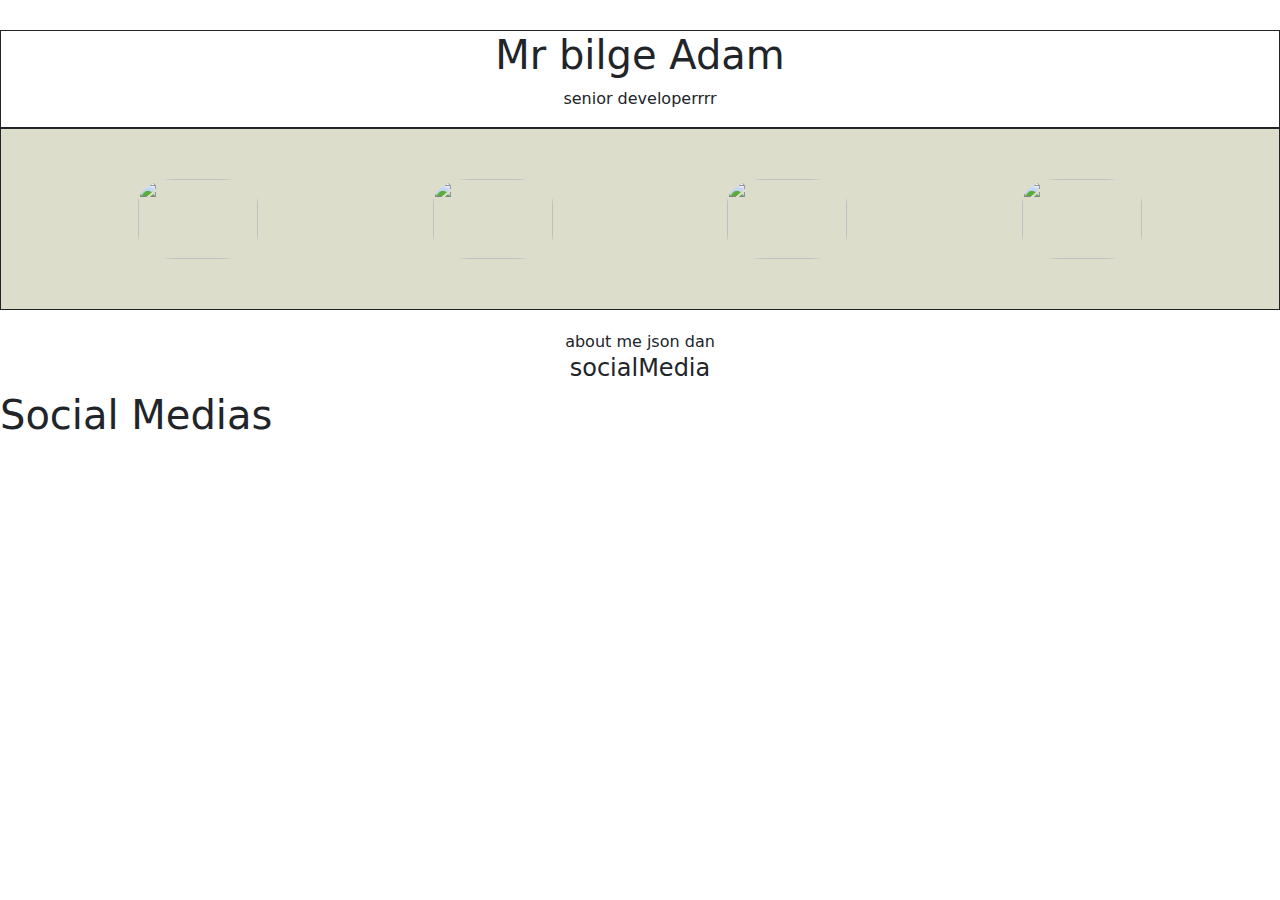
==== javascript/API-PORTFOLIO/index.html @ cabf303b "first commit" ====
<!DOCTYPE html>
<html lang="en">

<head>
    <meta charset="UTF-8">
    <meta name="viewport" content="width=device-width, initial-scale=1.0">
    <title>MY Portfolio</title>
    <link href="https://cdn.jsdelivr.net/npm/bootstrap@5.3.3/dist/css/bootstrap.min.css" rel="stylesheet">
    <link rel="stylesheet" href="style.css">
</head>

<body>

    <section id="header">
        <img id="avatar" src="https://th.bing.com/th/id/OIP.jiQbDDxR8oZfdEMNRWxanAHaHa?w=166&h=180&c=7&r=0&o=5&dpr=1.1&pid=1.7"
            alt="">
        <h1>Mr bilge Adam</h1>
        <p id="subtitle">senior Devoloper</p>
    </section>


    <div class="skills">

       
            <!-- <img src="https://encrypted-tbn0.gstatic.com/images?q=tbn:ANd9GcRqG7vNkn089n-V0BSebTvBc8f0ZLmA3YvW9w&usqp=CAU"
                alt="">

      

       
            <img src="https://encrypted-tbn0.gstatic.com/images?q=tbn:ANd9GcT0Gf-gTXjuE9CZ-F9tpGXv0cDcqgx2E119xQ&usqp=CAU"
                alt="">

      
       
            <img src="https://encrypted-tbn0.gstatic.com/images?q=tbn:ANd9GcQZhhd-fP2FQq7bMC1eHTQ-w1172Nq9Vs9zaw&usqp=CAU"
                alt="">

      

       
            <img src="https://encrypted-tbn0.gstatic.com/images?q=tbn:ANd9GcRqG7vNkn089n-V0BSebTvBc8f0ZLmA3YvW9w&usqp=CAU"
                alt=""> -->

      


    </div>

    <section id="aboutMe">
        <!-- <h4>About me</h4>
        Lorem ipsum dolor sit amet consectetur adipisicing elit. Minus iusto, nemo obcaecati ullam explicabo sint vero
        voluptatum, debitis eveniet eaque eligendi provident reprehenderit dicta rem repellendus ducimus ea sapiente?
        Fugit!
        Minima reprehenderit minus dolor doloremque, nulla exercitationem repellat! Deserunt tempora esse reiciendis
        autem, eveniet alias quibusdam molestias modi pariatur culpa reprehenderit, quisquam aliquam in sequi illum,
        minima neque itaque sapiente?
        Omnis magni molestias voluptatum, quo eius fuga nemo? Voluptatem perferendis facere reprehenderit deleniti
        fugiat nam aliquam magnam, quam voluptate ipsum consectetur cupiditate id ullam delectus, ex molestiae dolores
        suscipit. Dolorum!
        Obcaecati hic non, beatae at voluptates accusantium! Recusandae nisi in mollitia harum nobis, laudantium ullam
        aspernatur quis laboriosam ab veniam deserunt ducimus! Perspiciatis distinctio assumenda quo unde inventore?
        Impedit, ullam?
        Iste atque commodi sunt sint, libero reprehenderit placeat ad, distinctio perspiciatis perferendis suscipit enim
        repellat error expedita quae eos accusantium voluptas minima. Dicta tempore consectetur nesciunt quisquam
        suscipit beatae odio! -->
    </section>
    <h4 style="display: flex; justify-content: center;"> socialMedia</h4>
   
    <section id="socialMedias">
       
        <h1>Social Medias</h1>
        <!-- <div class="socialMedias">
            <a href="https://www.linkedin.com/in/taner-saydam-b26336222/" target="_blank">
                <i class="fa-brands fa-linkedin"></i>
            </a>
            <a href="https://www.youtube.com/channel/UC6Pw9YDMHq3EeNhIF8FMemw" target="_blank">
                <i class="fa-brands fa-youtube"></i>
            </a>
            <a href="https://twitter.com/TanerSayda3308" target="_blank">
                <i class="fa-brands fa-twitter"></i>
            </a>
        </div> -->

    </section>










    <script src="https://kit.fontawesome.com/a635bcfe4d.js" crossorigin="anonymous"></script>
    <script src="./index.js"></script>
</body>

</html>
---- javascript/API-PORTFOLIO/style.css ----
#header {
    margin-top: 30px;
    display: flex;
    justify-content: center;
    border: 1px solid;
    align-items: center;
    flex-direction: column;

}

div img {
    width: 120px;
    height: 80px;
    border-radius: 30%;


}

div {
    background-color: #5503;
    padding: 50px;
    display: flex;
    justify-content: space-around;

    align-items: center;
    border: 1px solid;




}

#aboutMe {
    text-align: center;
    margin-top: 20px;
}

#socialMedia  {
    display: flex;
    justify-content: space-around;
    width: auto;
    font-size: 30px;
    
}
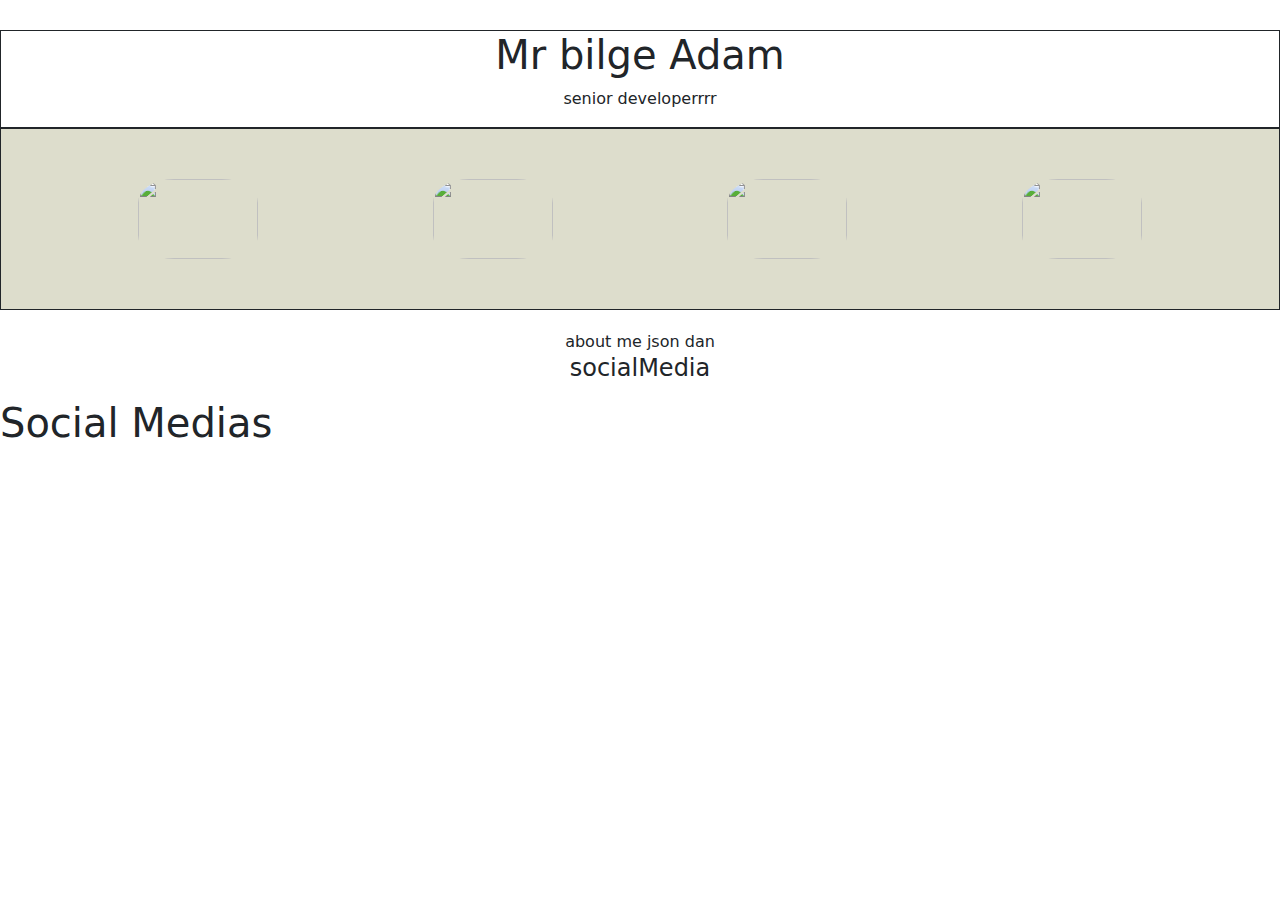
==== commit 6bbadfd9: "." ====
--- a/javascript/API-PORTFOLIO/index.html
+++ b/javascript/API-PORTFOLIO/index.html
@@ -68,6 +68,7 @@
     <h4 style="display: flex; justify-content: center;"> socialMedia</h4>
    
     <section id="socialMedias">
+        <p></p>
        
         <h1>Social Medias</h1>
         <!-- <div class="socialMedias">
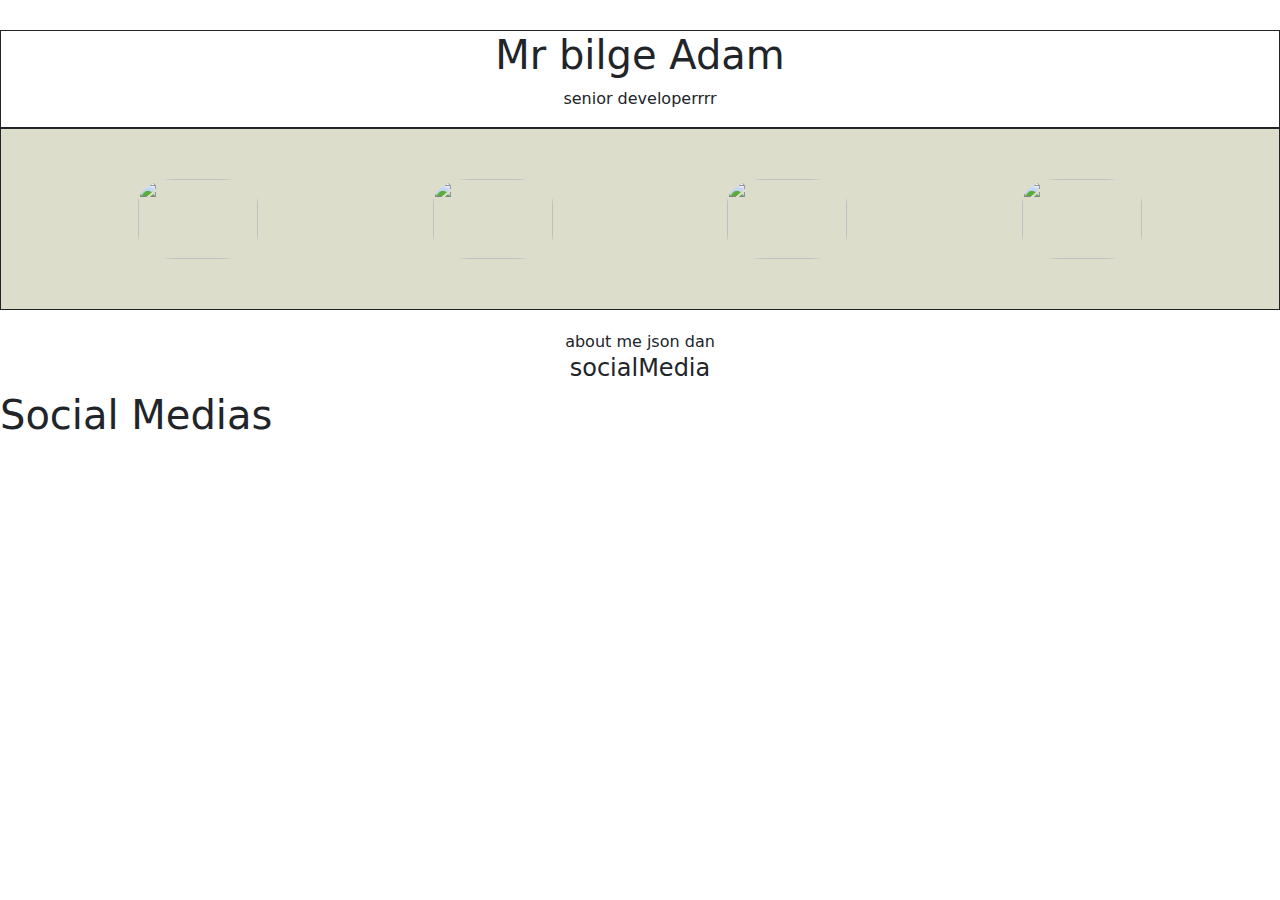
==== commit 58c42256: "P elementini sildim" ====
--- a/javascript/API-PORTFOLIO/index.html
+++ b/javascript/API-PORTFOLIO/index.html
@@ -67,9 +67,7 @@
     </section>
     <h4 style="display: flex; justify-content: center;"> socialMedia</h4>
    
-    <section id="socialMedias">
-        <p></p>
-       
+    <section id="socialMedias">       
         <h1>Social Medias</h1>
         <!-- <div class="socialMedias">
             <a href="https://www.linkedin.com/in/taner-saydam-b26336222/" target="_blank">
